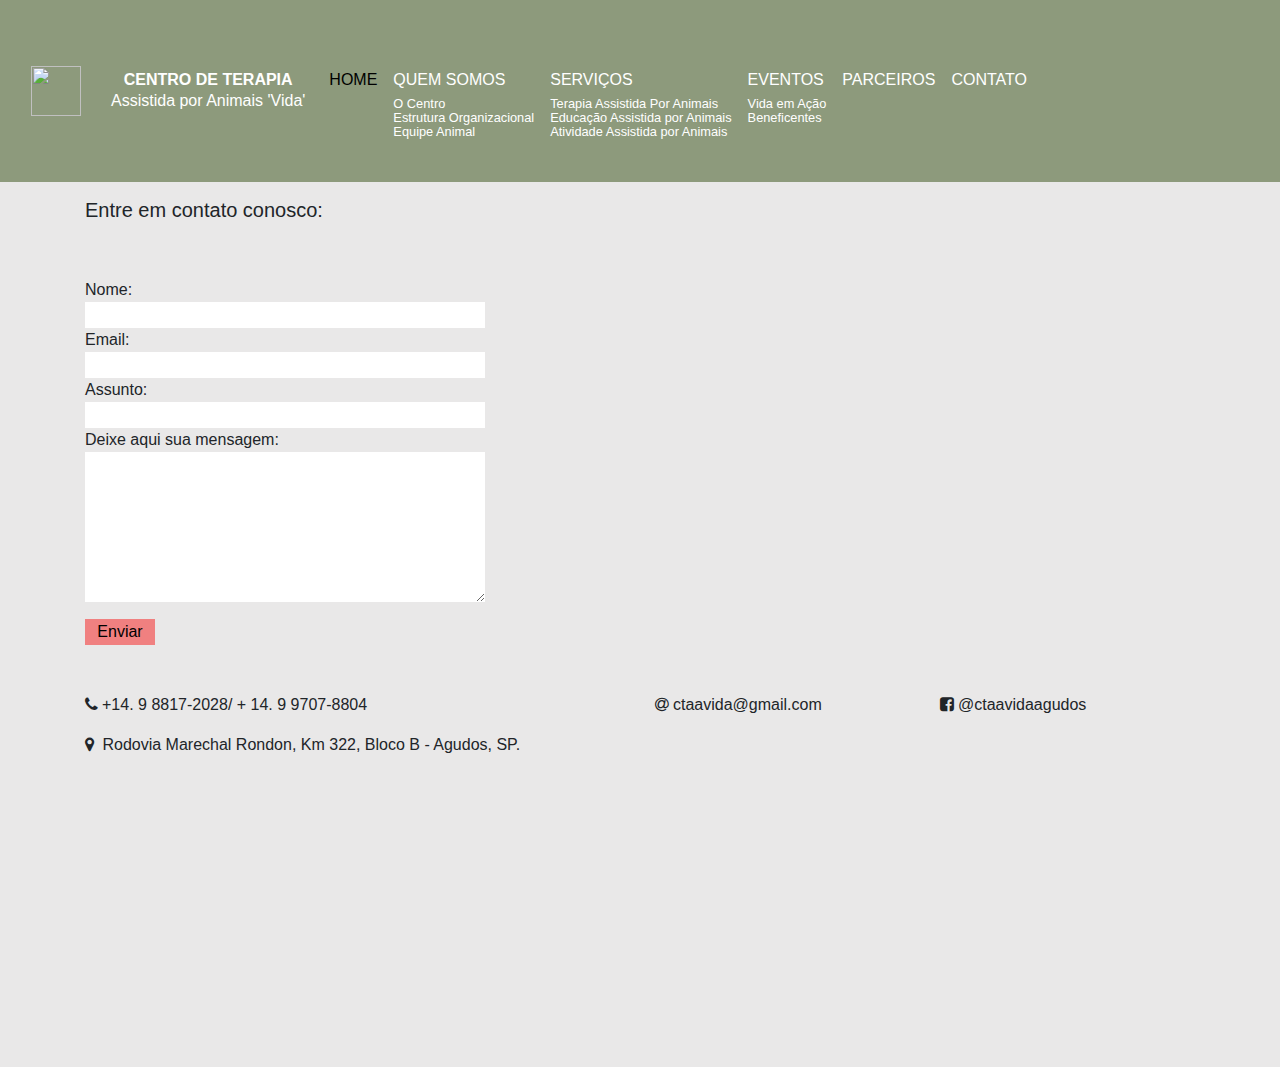
==== contact.html @ 1144503c "1st commit" ====
<!DOCTYPE html>
<html>
  <head>
    <meta charset="UTF-8">
    <meta name="viewport" content="width=device-width, initial-scale=1">
    <title>
      Centro de Terapia
    </title>
    <style>.mapouter{text-align:right;height:310px;width:100%;}.gmap_canvas {overflow:hidden;background:none!important;height:310px;width:100%;}</style>
    <link rel="stylesheet" type="text/css" href="styles/styles.css">
    <link rel="stylesheet" href="https://stackpath.bootstrapcdn.com/font-awesome/4.7.0/css/font-awesome.min.css">
    <link rel="stylesheet" href="https://maxcdn.bootstrapcdn.com/bootstrap/4.0.0/css/bootstrap.min.css" integrity="sha384-Gn5384xqQ1aoWXA+058RXPxPg6fy4IWvTNh0E263XmFcJlSAwiGgFAW/dAiS6JXm" crossorigin="anonymous">
    <script
			  src="https://code.jquery.com/jquery-3.3.1.min.js"
			  integrity="sha256-FgpCb/KJQlLNfOu91ta32o/NMZxltwRo8QtmkMRdAu8="
			  crossorigin="anonymous"></script>
    <script 
      src="https://maxcdn.bootstrapcdn.com/bootstrap/4.0.0/js/bootstrap.min.js" 
      integrity="sha384-JZR6Spejh4U02d8jOt6vLEHfe/JQGiRRSQQxSfFWpi1MquVdAyjUar5+76PVCmYl" 
      crossorigin="anonymous">
    </script>
    <script type="text/javascript">
      $(function(){
      $("#header").load("header.html"); 
      });
      $(function(){
        if (document.location.href.includes('contact.html')) $('.')
      })
    </script>
  </head>
  <body>
    <div>
      <div id="header">
      </div>
      <div class="body">
        <div class="container">
          <h5 class="pt-3">Entre em contato conosco:</h5>
          <div class="pt-5">
            <form class="contact-form">
              Nome:<br>
              <input type="text" name="name"><br>
              Email:<br>
              <input type="text" name="email">
              Assunto:<br>
              <input type="text" name="subject"><br>
              Deixe aqui sua mensagem:<br>
              <textarea type="textarea" name="message"></textarea>
              <input class="button-submit" type="submit" value="Enviar">
            </form>
          </div>
          <div class="row pt-5">
            <div class="col-6">
              <i class="fa fa-phone pr-1"></i>+14. 9 8817-2028/ + 14. 9 9707-8804
            </div>
            <div class="col-3">
              <i class="fa fa-at pr-1"></i>ctaavida@gmail.com
            </div>
            <div class="col-3">
                <i class="fa fa-facebook-square pr-1"></i>@ctaavidaagudos
            </div>
          </div>
          <div class="row pt-3">
            <div class="col">
                <i class="fa fa-map-marker pr-1" aria-hidden="true"></i> Rodovia Marechal Rondon, Km 322, Bloco B - Agudos, SP.
            </div>
          </div>
          <div class="row">
            <div class="mapouter"><div class="gmap_canvas"><iframe width="100%" height="310" id="gmap_canvas" src="https://maps.google.com/maps?q=rodovia%20marechal%20rondon%2C%20km%20322%2C%20Bloco%20B%20-%20Agudos%2C%20SP&t=&z=13&ie=UTF8&iwloc=&output=embed" frameborder="0" scrolling="no" marginheight="0" marginwidth="0"></iframe><a href="https://www.embedgooglemap.net"></a></div></div>
          </div>
        </div>
      </div>
    </div>
  </body>
</html>
---- styles/styles.css ----
body {
  background-color: rgb(233, 232, 232)  !important;
  height: 100%;
}
.site-header{
  background-color:rgb(141, 154, 124);
}
.site-header .white-text {
  color: white !important;
}
.nav-link {
  color: white !important;
}
.nav-link:hover {
  color: black !important;
}
.active .nav-link {
  color: black !important;
}
.logo-text{
  font-size: 1.0rem;
  text-align: center;
  padding-left: 0px;
  line-height: 0.8rem;
}
.line-height-small{
  line-height: 0.5rem;
}
.head-picture{
  text-align: center;
  margin: 0 auto;
}
.content{
  padding-top: 75px;
}
.content .row {
  padding-top: 50px;
}
.content-list .row {
  padding-top: 10px;
}

.nav-item {
  line-height: 1.1;
}

.nav-item .small {
  font-size: 0.8rem;
  padding-top: 0 !important;
  padding-bottom: 0 !important;
}
.pt40 {
  padding-top: 55px !important;
  padding-bottom: 0px !important;
}

.avatar {
  height: 100px;
  width: 100px;
  border-radius: 50%;
  border: 1px solid black;
}

.avatar-description {
  text-align: center;
}

.avatar-description p{
  line-height: 0.5rem;
  text-align: center;
}
.avatar-description p:first{
  padding-top: 10px;
}

.contact-form {
  width: 400px;
}

.contact-form input {
  width: 100%;
  border: none;
  background-color: white;
}
.contact-form textarea {
  width: 100%;
  height: 150px;
  border: none;
  background-color: white;
}

.contact-form .button-submit {
  margin-top: 10px;
  background-color: lightcoral;
  width: 70px;
  text-align: center;
}
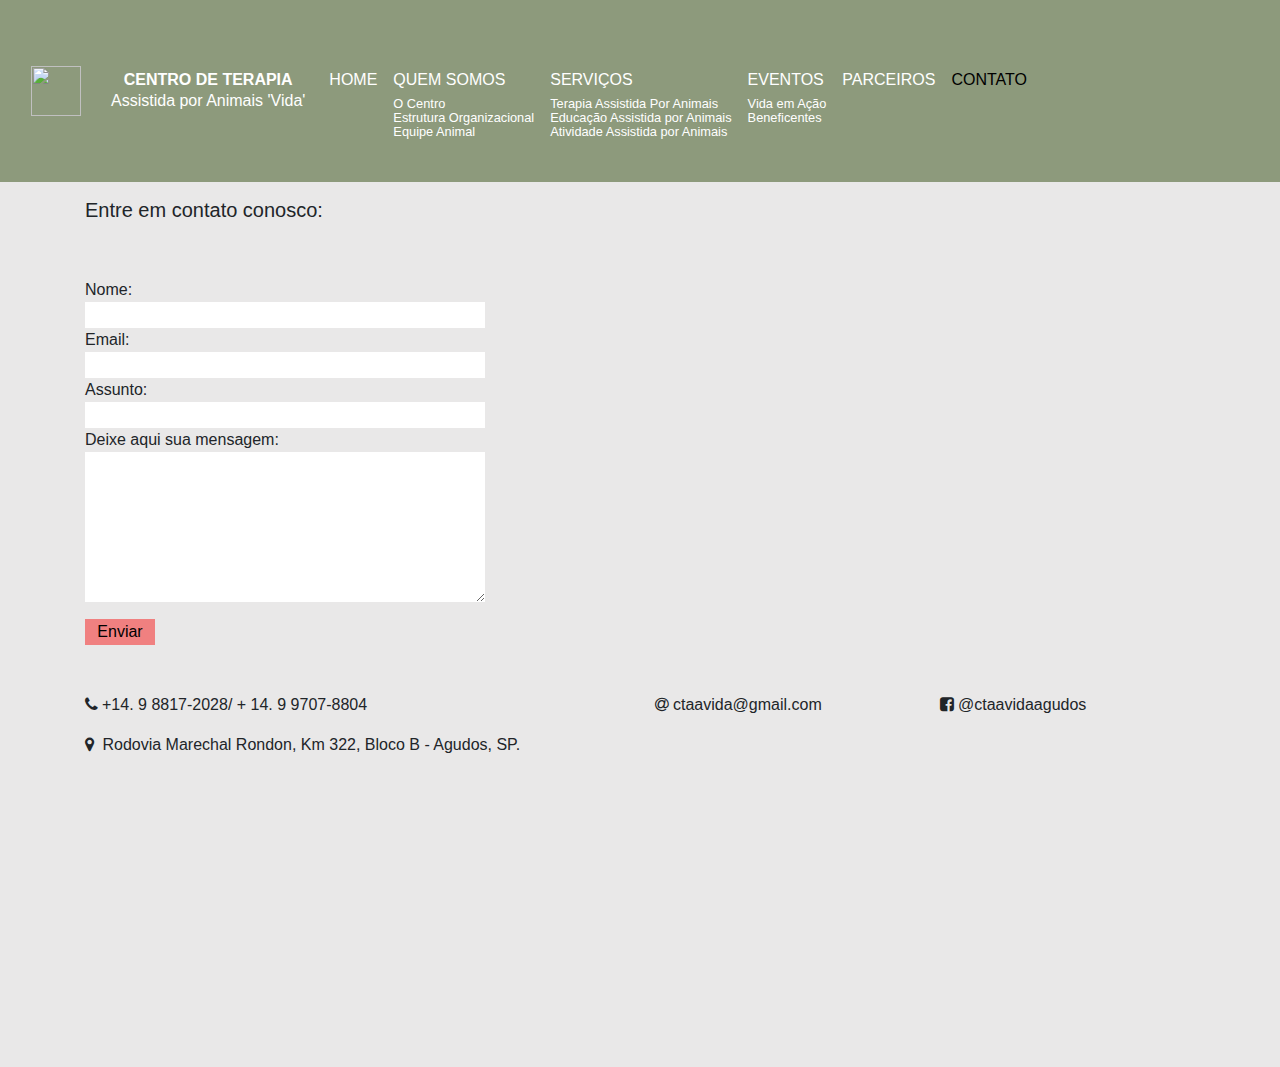
==== commit f83e4cbc: "adição de imagens" ====
--- a/contact.html
+++ b/contact.html
@@ -21,11 +21,11 @@
     </script>
     <script type="text/javascript">
       $(function(){
-      $("#header").load("header.html"); 
+      $("#header").load("header.html", function(){
+          $("#contact-link").parent().addClass('active');
+        }); 
       });
-      $(function(){
-        if (document.location.href.includes('contact.html')) $('.')
-      })
+      
     </script>
   </head>
   <body>
--- a/styles/styles.css
+++ b/styles/styles.css
@@ -14,7 +14,7 @@
 .nav-link:hover {
   color: black !important;
 }
-.active .nav-link {
+.active .nav-link:first-child {
   color: black !important;
 }
 .logo-text{
@@ -31,7 +31,8 @@
   margin: 0 auto;
 }
 .content{
-  padding-top: 75px;
+  padding-top: 10px;
+  padding-bottom: 40px;
 }
 .content .row {
   padding-top: 50px;
